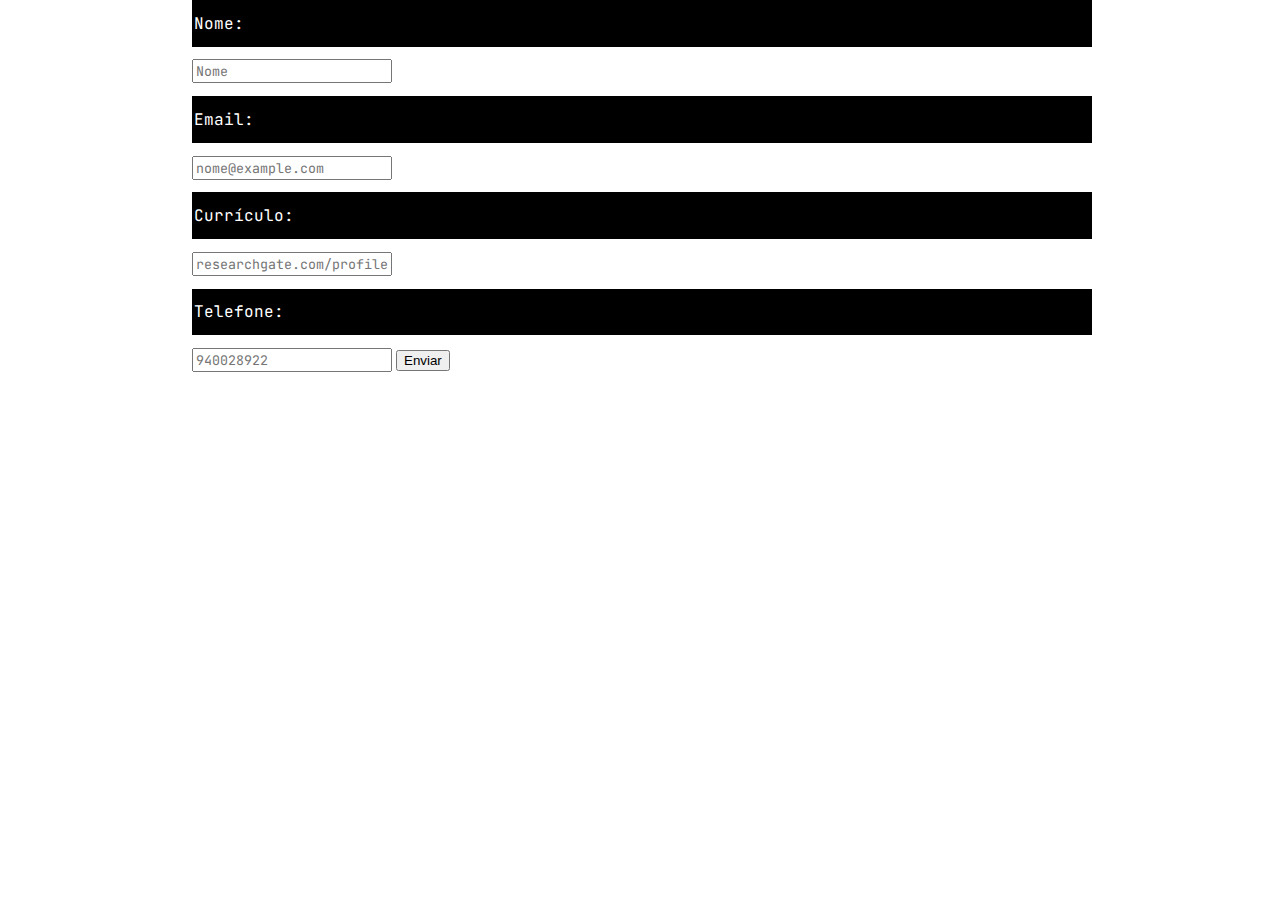
==== static/questao1/questao01.html @ e542e93b "mais coisa" ====
<!DOCTYPE html>
<html lang="en">
<head>
    <meta charset="UTF-8">
    <meta name="viewport" content="width=device-width, initial-scale=1.0">
    <title>Document</title>
    <link rel="stylesheet" href="style.css">
    <link rel="preconnect" href="https://fonts.googleapis.com">
    <link rel="preconnect" href="https://fonts.gstatic.com" crossorigin>
    <link href="https://fonts.googleapis.com/css2?family=JetBrains+Mono&display=swap" rel="stylesheet">
    <link rel="stylesheet" href="../style.css">
    
</head>
<body>
    <main>
    <form action="#" name="Cadastro">
        <legend for="nome">Nome: </legend>
        <input type="text" id="nome" placeholder="Nome"  name="nome" required pattern="[A-Za-z\s]+">
        
        <legend for="email">Email: </legend>
        <input type="email" id="email" placeholder="nome@example.com"  name="email" required pattern="[a-z0-9._%+-]+@(?:gmail|hotmail|outlook)\.com">
        
        <legend for="curriculum">Currículo: </legend>
        <input type="text" id="curriculum" placeholder="researchgate.com/profile/fulano" name="curriculum" required pattern="http:\/\/www\.researchgate\.com\/profile\/[A-Za-z0-9]+">
        
        <legend for="telefone">Telefone: </legend>
        <input type="tel" id="phone" placeholder="940028922" required pattern="\([0-9]{2}\) [0-9]{4}-[0-9]{4}" name="phone" >
        
        <button type="submit" name="submit" value="Submit" onclick="verificarEntrada()">Enviar</button>

    </form>
</main>
</body>
</html>
---- static/questao1/style.css ----
* {
    margin: 0;
    
}

main{
    width: 70vw;
    padding-left: 15vw;
}

p, h1, label, input, legend{
    font-family: 'JetBrains Mono', monospace;
    font-weight: 400;
}

input{
    margin-top: 1vw;
    margin-bottom: 1vw;
    
}

legend{
    padding-top: 1vw;
    padding-bottom: 1vw;
    width: 70vw;
    background-color: #000;
    color: #FFF;
}

.title{
    width: 70vw;
    margin-top: 5vh;
    background-color: #000;
}

.title > h1{
    font-size: 28px;
    margin-left: 0.69vw;
    width: 70vw;
    color: #FFF;
    
}
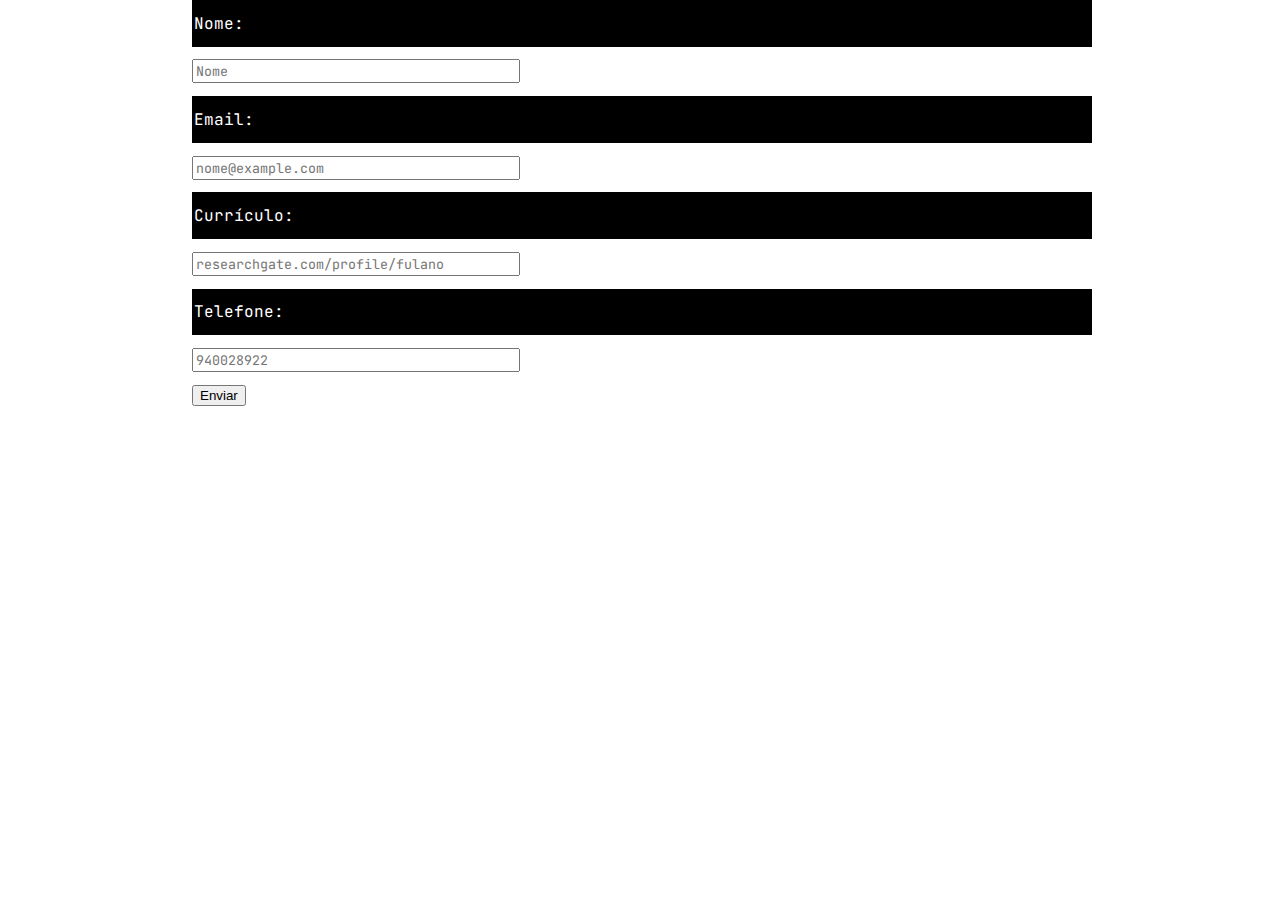
==== commit 39190ec5: "terminando questao 1" ====
--- a/static/questao1/questao01.html
+++ b/static/questao1/questao01.html
@@ -25,7 +25,7 @@
         
         <legend for="telefone">Telefone: </legend>
         <input type="tel" id="phone" placeholder="940028922" required pattern="\([0-9]{2}\) [0-9]{4}-[0-9]{4}" name="phone" >
-        
+        <br>
         <button type="submit" name="submit" value="Submit" onclick="verificarEntrada()">Enviar</button>
 
     </form>
--- a/static/questao1/style.css
+++ b/static/questao1/style.css
@@ -13,11 +13,24 @@
     font-weight: 400;
 }
 
-input{
-    margin-top: 1vw;
-    margin-bottom: 1vw;
-    
+@media (max-width: 500px){
+    input{
+        margin-top: 1vw;
+        margin-bottom: 1vw;
+        width: 70vw;
+    }
 }
+
+@media (min-width: 501px){
+    input{
+        margin-top: 1vw;
+        margin-bottom: 1vw;
+        width: 25vw;
+    }
+}
+
+
+
 
 legend{
     padding-top: 1vw;
